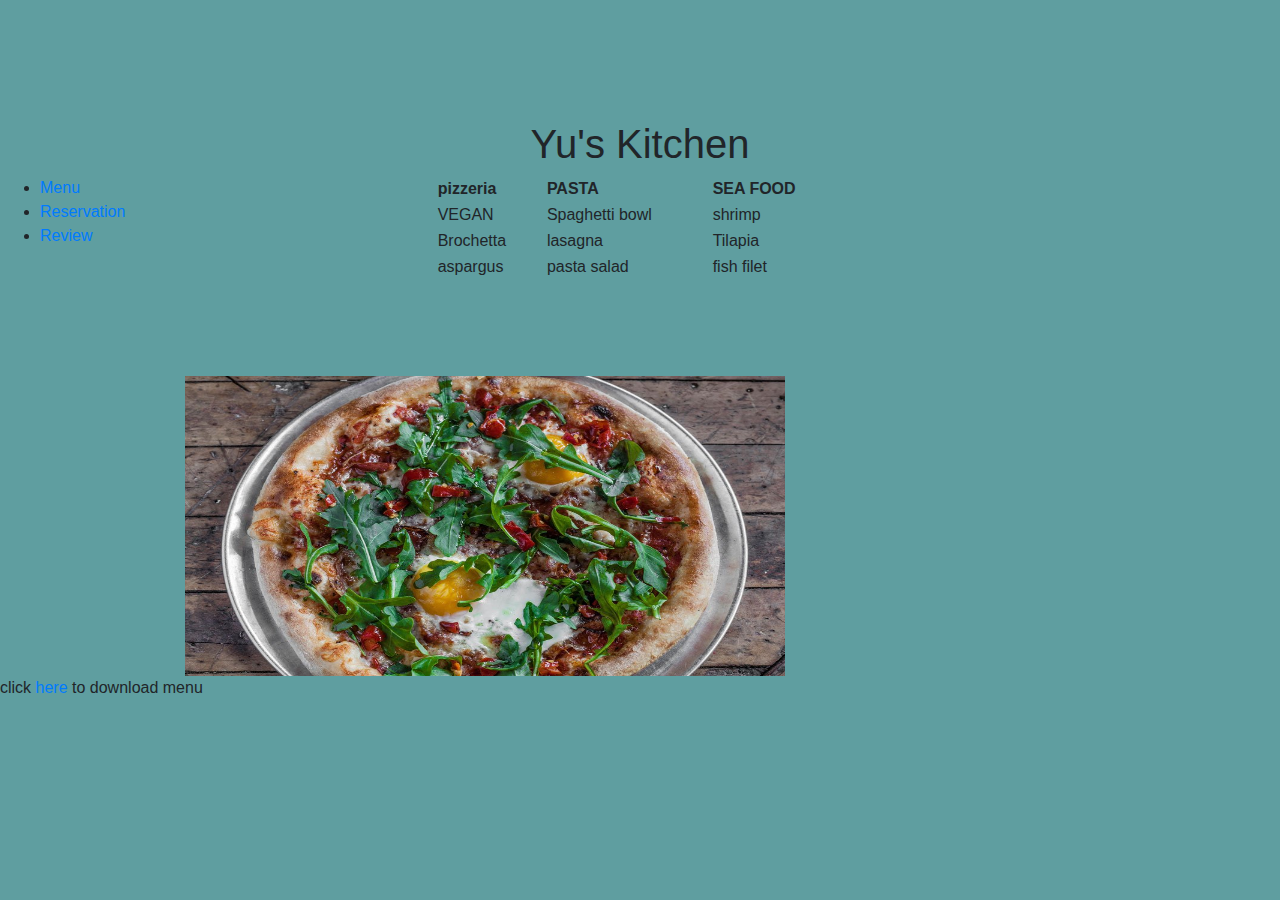
==== SkillBasedHTML/WebContent/MENU.html @ 45469963 "Add files via upload" ====
<!-- 
    Name: Yvette Uwibambe
    Name of the file : Reservation
	Description: Restaurant website, this is a Menu page, user will be able to view Menu and place order
	Date: 12/10/2019
 -->

<!DOCTYPE html>
<html>
<head>
<meta charset="ISO-8859-1">
<title>Insert title here</title>
<link rel="stylesheet" href="https://stackpath.bootstrapcdn.com/bootstrap/4.4.1/css/bootstrap.min.css" integrity="sha384-Vkoo8x4CGsO3+Hhxv8T/Q5PaXtkKtu6ug5TOeNV6gBiFeWPGFN9MuhOf23Q9Ifjh" crossorigin="anonymous">
<script src="https://stackpath.bootstrapcdn.com/bootstrap/4.4.1/js/bootstrap.min.js" integrity="sha384-wfSDF2E50Y2D1uUdj0O3uMBJnjuUD4Ih7YwaYd1iqfktj0Uod8GCExl3Og8ifwB6" crossorigin="anonymous"></script>
</head>
<body style="background-color: CadetBlue;">
<h1 style="text-align: center; padding-top:120px"> Yu's Kitchen </h1>
<div class="row" style="height:500px;">
<div class="col-sm-4">

<section >
  <nav>
    <ul >
      <li><a href="Webcontent.index.html">Menu</a></li>
      <li><a href="Reservation.html">Reservation</a></li>
      <li><a href="./Review">Review</a></li>
    </ul>
  </nav>
  </section>
</div>
<div class="col-sm-8" style="height:100px; width:50px; padding:200px; position:absolute">
<img src="./Image/gourmet-pizza.jpg" style="height:300px; width:600px">
 </div>
 <div class="col-sm-4" > <table style="width:100%">
  <tr>
    <th>pizzeria</th>
    <th>PASTA</th> 
    <th>SEA FOOD</th>
  </tr>
  <tr>
    <td>VEGAN</td>
    <td>Spaghetti bowl</td>
    <td>shrimp</td>
  </tr>
  <tr>
    <td>Brochetta</td>
    <td>lasagna</td>
    <td>Tilapia</td>
  </tr>
  <tr>
    <td>aspargus</td>
    <td>pasta salad</td>
    <td>fish filet</td>
  </tr>
</table>
 </div>
</div>
<div><p style="font:bold">click <a href="">here  </a> to download menu</p></div>
</body>
</html>
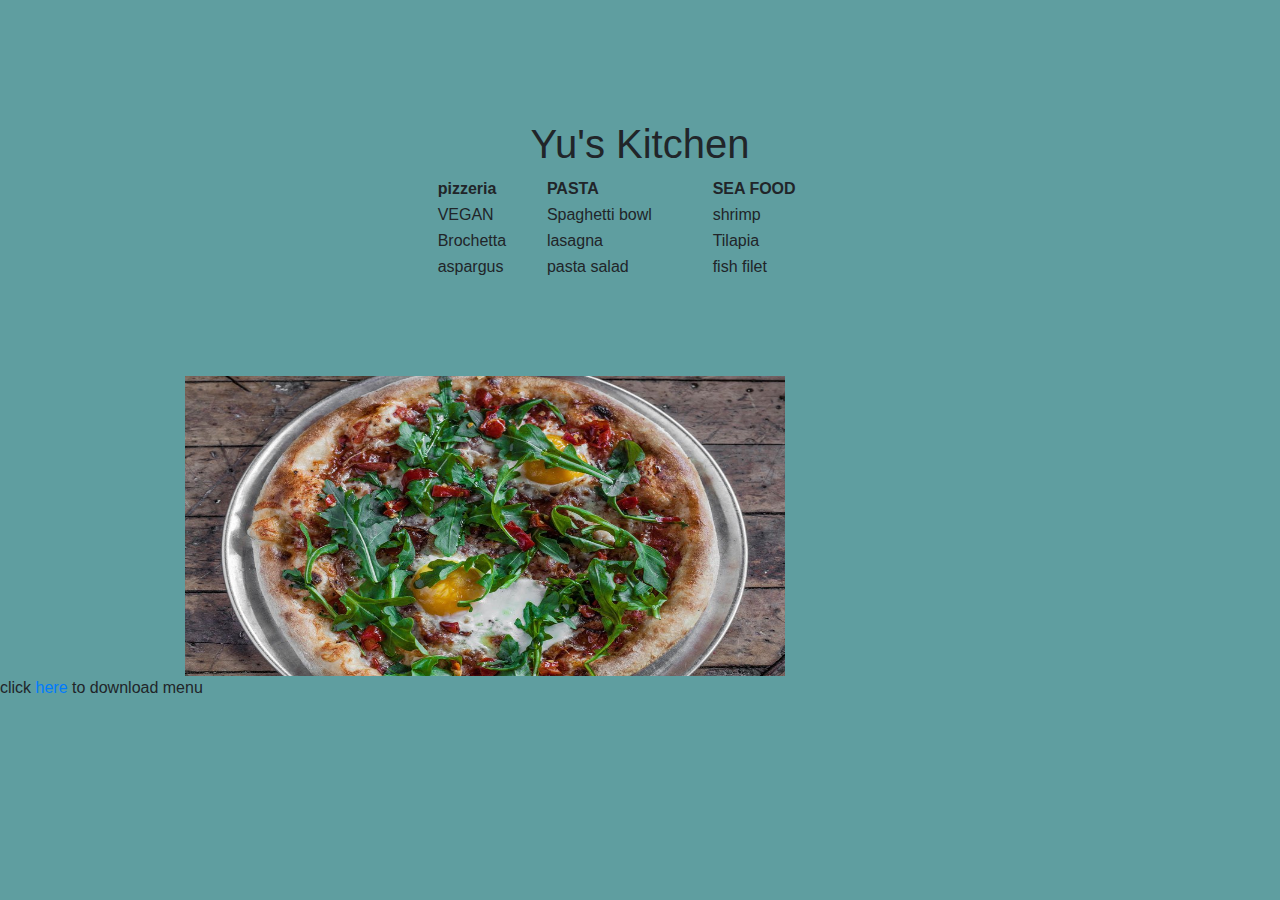
==== commit c48a8f4c: "final" ====
--- a/SkillBasedHTML/WebContent/MENU.html
+++ b/SkillBasedHTML/WebContent/MENU.html
@@ -19,13 +19,14 @@
 <div class="col-sm-4">
 
 <section >
-  <nav>
+ <!--  <nav>
     <ul >
-      <li><a href="Webcontent.index.html">Menu</a></li>
-      <li><a href="Reservation.html">Reservation</a></li>
-      <li><a href="./Review">Review</a></li>
+      <li><a href="./Reservation.html">Reservation</a></li>
+      <li><a href="./Review.html">Review</a></li>
+      <li><a href="./Registration.html">Registration</a><li>
     </ul>
-  </nav>
+  </nav> 
+  -->
   </section>
 </div>
 <div class="col-sm-8" style="height:100px; width:50px; padding:200px; position:absolute">
